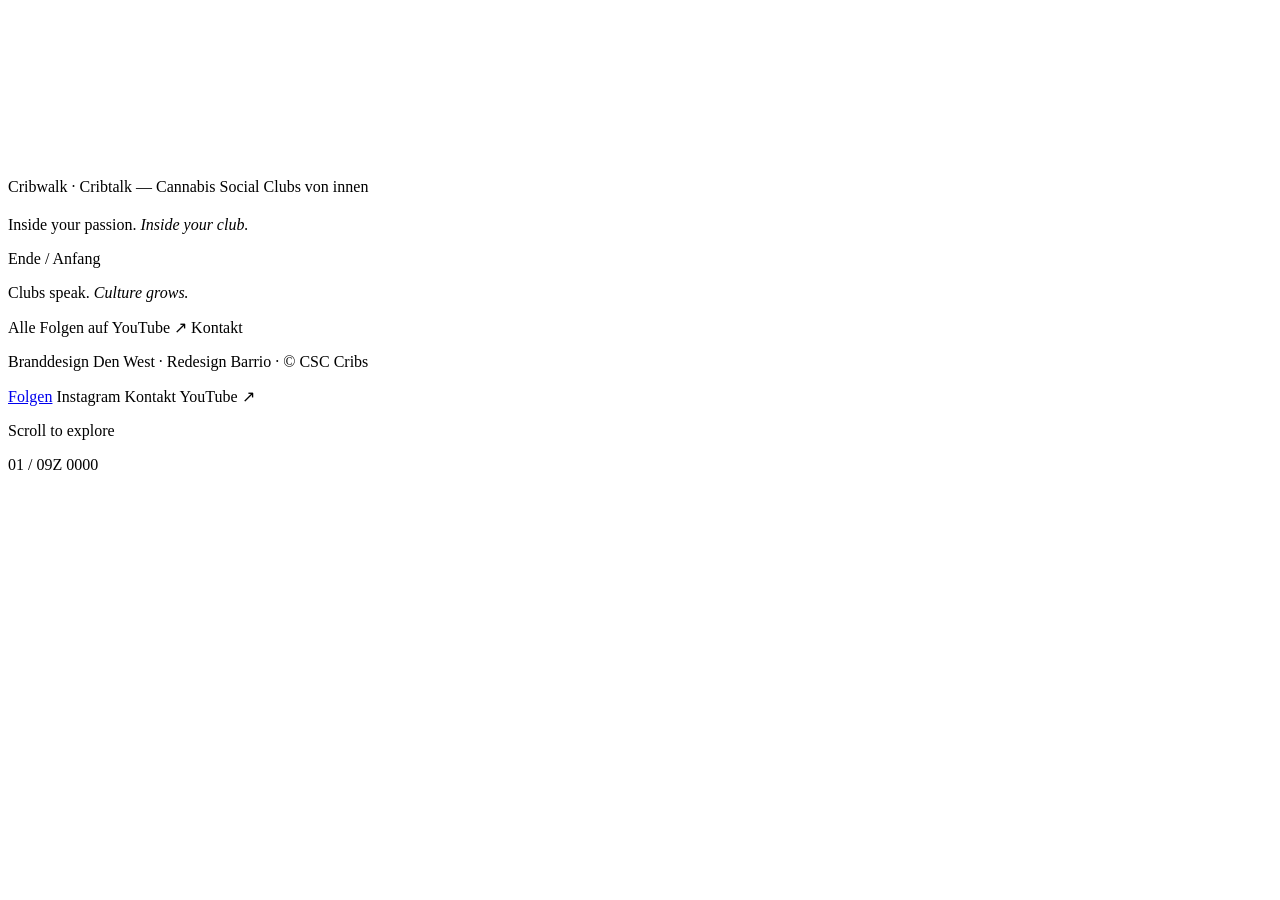
==== index.html @ 7ea8f6ff "Preview build" ====
<!doctype html>
<html lang="de">
<head>
  <meta charset="UTF-8" />
  <meta name="viewport" content="width=device-width, initial-scale=1.0" />
  <link rel="icon" href="/csc-cribs-preview/favicon.svg" type="image/svg+xml" />
  <title>CSC Cribs</title>
  <meta name="description" content="CSC Cribs — Inside your passion. Inside your club. Cribwalks und Cribtalks aus deutschen Cannabis Social Clubs." />
  <meta name="theme-color" content="#0E0E0E" />
  <!-- Share previews. og:image must become an absolute URL once the domain is live (see README → Deploy). -->
  <meta property="og:type" content="website" />
  <meta property="og:locale" content="de_DE" />
  <meta property="og:site_name" content="CSC Cribs" />
  <meta property="og:title" content="CSC Cribs — Inside your passion. Inside your club." />
  <meta property="og:description" content="Cribwalks und Cribtalks: echte Einblicke in deutsche Cannabis Social Clubs." />
  <meta property="og:image" content="https://neda-dvb.github.io/csc-cribs-preview/og.png" />
  <meta property="og:image:width" content="1200" />
  <meta property="og:image:height" content="630" />
  <meta name="twitter:card" content="summary_large_image" />
  <link rel="preconnect" href="https://fonts.googleapis.com" />
  <link rel="preconnect" href="https://fonts.gstatic.com" crossorigin />
  <!-- Amiri = brand body font. Anton = stand-in for Schabo X Condensed until the licensed file is in /public/fonts -->
  <link href="https://fonts.googleapis.com/css2?family=Amiri:ital,wght@0,400;0,700;1,400&family=Anton&display=swap" rel="stylesheet" />
  <script type="module" crossorigin src="/csc-cribs-preview/assets/index-04Rwi_qy.js"></script>
  <link rel="stylesheet" crossorigin href="/csc-cribs-preview/assets/index-B8sA74pc.css">
</head>
<body>
  <!-- Fixed layers: ambient light, depth particles, the 3D viewport, and the 2D HUD -->
  <div class="ambient" aria-hidden="true"></div>
  <canvas class="dust" aria-hidden="true"></canvas>

  <main class="viewport">
    <div class="world">

      <!-- OPENING — the identity in front, the archive already glowing deeper in -->
      <section class="stage" data-name="Intro" data-glow="#B185BA,#74486B" aria-label="CSC Cribs">
        <p class="el kicker" data-z="60" style="--y:-30vh">Cribwalk · Cribtalk — Cannabis Social Clubs von innen</p>
        <h1 class="el logo-mark" data-logo="logo" data-z="0" style="--y:-6vh"></h1>
        <p class="el hero-line" data-z="20" style="--y:20vh">Inside your passion. <em>Inside your club.</em></p>
        <p class="el schedule" data-z="10" style="--y:30vh" data-schedule></p>
        <div class="el leaf-giant" data-logo="leaf" data-z="-1500" style="--x:-30vw;--y:-8vh"></div>
        <div data-glimpses></div>
      </section>

      <!-- EPISODES — generated from src/data/episodes.js -->
      <template data-episodes></template>

      <!-- ARRIVAL -->
      <section class="stage stage--end" data-name="CSC Cribs" data-glow="#B185BA,#FFD28A" aria-label="Alle Folgen">
        <div class="el frame frame--final" data-z="700" style="--w:64vw;--h:80vh"><span class="frame__label">Ende / Anfang</span></div>
        <div class="el leaf-glow" data-logo="leaf" data-z="-700"></div>
        <p class="el index" data-z="60" style="--y:-32vh" data-count></p>
        <div class="el end-logo" data-logo="logo" data-z="0" style="--y:-15vh"></div>
        <p class="el end-line" data-z="-20" style="--y:4vh">Clubs speak. <em>Culture grows.</em></p>
        <div class="el cta" data-z="-10" style="--y:18vh">
          <a class="btn" data-channel target="_blank" rel="noopener">Alle Folgen auf YouTube <span aria-hidden="true">↗</span></a>
          <a class="btn btn--ghost" data-instagram target="_blank" rel="noopener"></a>
          <a class="btn btn--ghost" data-email>Kontakt</a>
        </div>
        <p class="el credits" data-z="-60" style="--y:34vh">Branddesign Den West · Redesign Barrio · © CSC Cribs</p>
      </section>

    </div>
  </main>

  <!-- 2D interface layer -->
  <header class="hud hud--top">
    <a class="hud__logo" href="#top" data-logo="logo" aria-label="CSC Cribs — zum Anfang"></a>
    <nav class="hud__nav" aria-label="Hauptnavigation">
      <a href="#episodes">Folgen</a>
      <a data-instagram-short target="_blank" rel="noopener">Instagram</a>
      <a data-email>Kontakt</a>
      <a class="hud__pill" data-channel target="_blank" rel="noopener">YouTube ↗</a>
    </nav>
  </header>
  <nav class="depth" aria-label="Episoden"><ol class="depth__list"></ol><span class="depth__cursor"></span></nav>
  <div class="hud hud--bottom">
    <p class="hint"><span class="hint__line"></span>Scroll to explore</p>
    <p class="readout"><span class="readout__stage">01 / 09</span><span class="readout__z">Z 0000</span></p>
  </div>

  <!-- Scroll length lives here; the engine sizes it -->
  <div class="scroll-space" aria-hidden="true"></div>

</body>
</html>
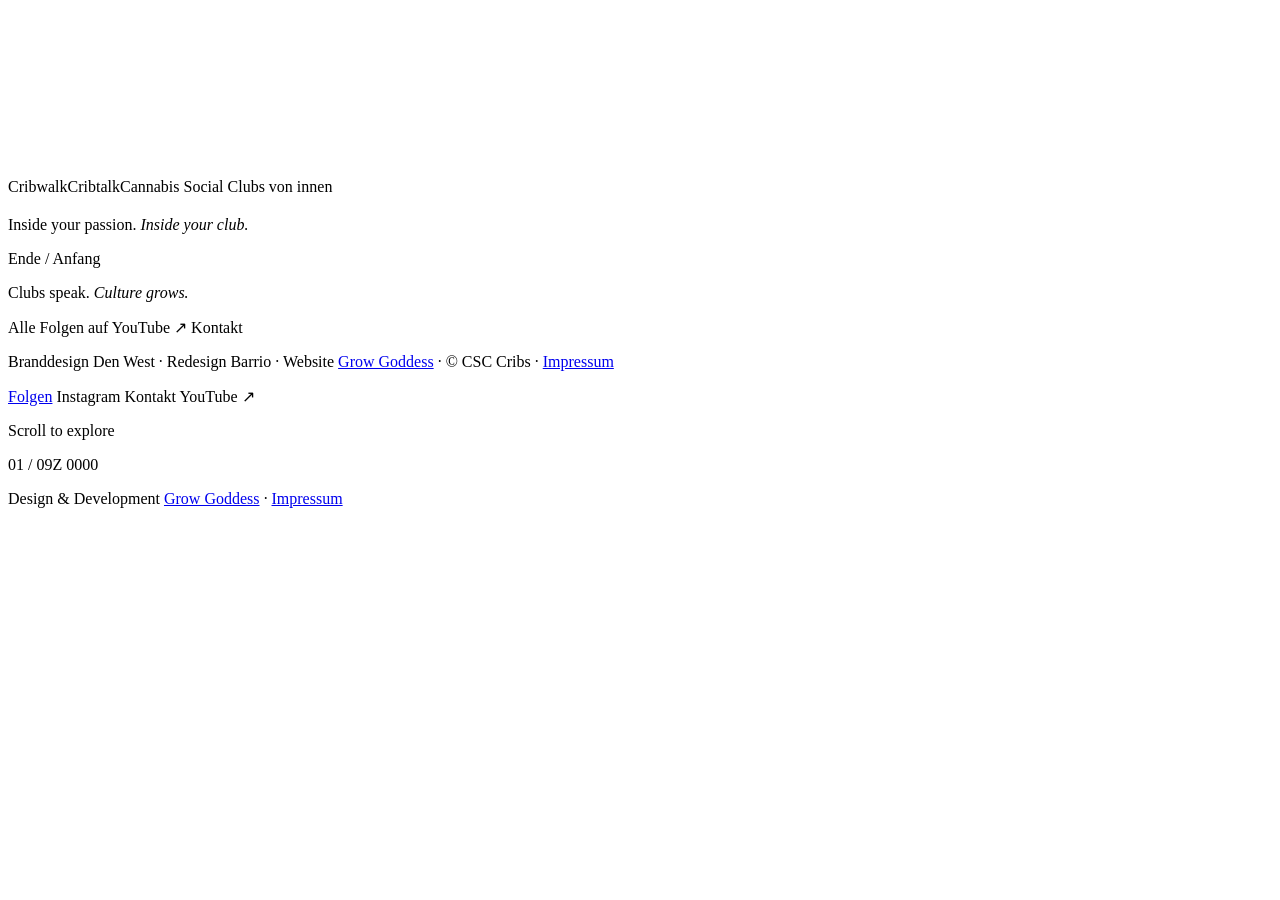
==== commit 2b593512: "Preview: quiet cinema direction" ====
--- a/index.html
+++ b/index.html
@@ -21,8 +21,9 @@
   <link rel="preconnect" href="https://fonts.gstatic.com" crossorigin />
   <!-- Amiri = brand body font. Anton = stand-in for Schabo X Condensed until the licensed file is in /public/fonts -->
   <link href="https://fonts.googleapis.com/css2?family=Amiri:ital,wght@0,400;0,700;1,400&family=Anton&display=swap" rel="stylesheet" />
-  <script type="module" crossorigin src="/csc-cribs-preview/assets/index-04Rwi_qy.js"></script>
-  <link rel="stylesheet" crossorigin href="/csc-cribs-preview/assets/index-B8sA74pc.css">
+  <script type="module" crossorigin src="/csc-cribs-preview/assets/main-2yMlfhmW.js"></script>
+  <link rel="modulepreload" crossorigin href="/csc-cribs-preview/assets/logo-Goh6Jcnu.js">
+  <link rel="stylesheet" crossorigin href="/csc-cribs-preview/assets/main-CliJxplr.css">
 </head>
 <body>
   <!-- Fixed layers: ambient light, depth particles, the 3D viewport, and the 2D HUD -->
@@ -34,7 +35,7 @@
 
       <!-- OPENING — the identity in front, the archive already glowing deeper in -->
       <section class="stage" data-name="Intro" data-glow="#B185BA,#74486B" aria-label="CSC Cribs">
-        <p class="el kicker" data-z="60" style="--y:-30vh">Cribwalk · Cribtalk — Cannabis Social Clubs von innen</p>
+        <p class="el kicker" data-z="60" style="--y:-30vh"><span class="bar bar--sun">Cribwalk</span><span class="bar bar--red">Cribtalk</span><span class="bar bar--smoke">Cannabis Social Clubs von innen</span></p>
         <h1 class="el logo-mark" data-logo="logo" data-z="0" style="--y:-6vh"></h1>
         <p class="el hero-line" data-z="20" style="--y:20vh">Inside your passion. <em>Inside your club.</em></p>
         <p class="el schedule" data-z="10" style="--y:30vh" data-schedule></p>
@@ -47,9 +48,9 @@
 
       <!-- ARRIVAL -->
       <section class="stage stage--end" data-name="CSC Cribs" data-glow="#B185BA,#FFD28A" aria-label="Alle Folgen">
-        <div class="el frame frame--final" data-z="700" style="--w:64vw;--h:80vh"><span class="frame__label">Ende / Anfang</span></div>
+        <div class="el frame frame--final" data-z="700" style="--w:64vw;--h:80vh"><span class="frame__label bar bar--deep">Ende / Anfang</span></div>
         <div class="el leaf-glow" data-logo="leaf" data-z="-700"></div>
-        <p class="el index" data-z="60" style="--y:-32vh" data-count></p>
+        <p class="el index" data-z="60" style="--y:-32vh"><span class="bar bar--weed" data-count></span></p>
         <div class="el end-logo" data-logo="logo" data-z="0" style="--y:-15vh"></div>
         <p class="el end-line" data-z="-20" style="--y:4vh">Clubs speak. <em>Culture grows.</em></p>
         <div class="el cta" data-z="-10" style="--y:18vh">
@@ -57,7 +58,7 @@
           <a class="btn btn--ghost" data-instagram target="_blank" rel="noopener"></a>
           <a class="btn btn--ghost" data-email>Kontakt</a>
         </div>
-        <p class="el credits" data-z="-60" style="--y:34vh">Branddesign Den West · Redesign Barrio · © CSC Cribs</p>
+        <p class="el credits" data-z="-60" style="--y:34vh">Branddesign Den West · Redesign Barrio · Website <a href="https://growgoddess.club" target="_blank" rel="noopener">Grow Goddess</a> · © CSC Cribs · <a href="impressum.html">Impressum</a></p>
       </section>
 
     </div>
@@ -78,6 +79,11 @@
     <p class="hint"><span class="hint__line"></span>Scroll to explore</p>
     <p class="readout"><span class="readout__stage">01 / 09</span><span class="readout__z">Z 0000</span></p>
   </div>
+  <footer class="legal-links">
+    <span>Design &amp; Development <a href="https://growgoddess.club" target="_blank" rel="noopener">Grow Goddess</a></span>
+    <i aria-hidden="true">·</i>
+    <a href="impressum.html">Impressum</a>
+  </footer>
 
   <!-- Scroll length lives here; the engine sizes it -->
   <div class="scroll-space" aria-hidden="true"></div>
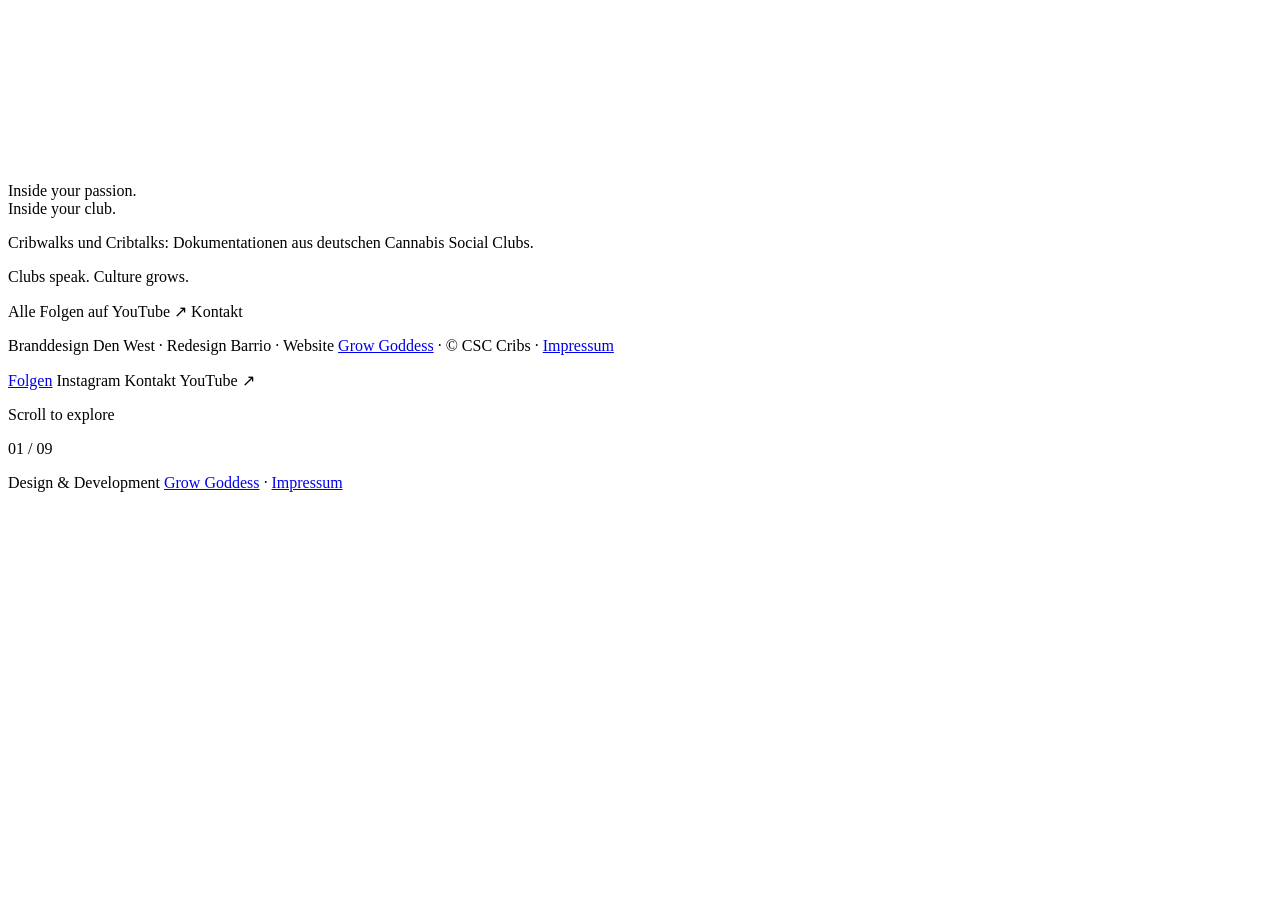
==== commit 764b0002: "Preview: art direction pass" ====
--- a/index.html
+++ b/index.html
@@ -21,9 +21,9 @@
   <link rel="preconnect" href="https://fonts.gstatic.com" crossorigin />
   <!-- Amiri = brand body font. Anton = stand-in for Schabo X Condensed until the licensed file is in /public/fonts -->
   <link href="https://fonts.googleapis.com/css2?family=Amiri:ital,wght@0,400;0,700;1,400&family=Anton&display=swap" rel="stylesheet" />
-  <script type="module" crossorigin src="/csc-cribs-preview/assets/main-2yMlfhmW.js"></script>
+  <script type="module" crossorigin src="/csc-cribs-preview/assets/main-CQHpM7Sh.js"></script>
   <link rel="modulepreload" crossorigin href="/csc-cribs-preview/assets/logo-Goh6Jcnu.js">
-  <link rel="stylesheet" crossorigin href="/csc-cribs-preview/assets/main-CliJxplr.css">
+  <link rel="stylesheet" crossorigin href="/csc-cribs-preview/assets/main-DkVsrNNd.css">
 </head>
 <body>
   <!-- Fixed layers: ambient light, depth particles, the 3D viewport, and the 2D HUD -->
@@ -33,14 +33,11 @@
   <main class="viewport">
     <div class="world">
 
-      <!-- OPENING — the identity in front, the archive already glowing deeper in -->
-      <section class="stage" data-name="Intro" data-glow="#B185BA,#74486B" aria-label="CSC Cribs">
-        <p class="el kicker" data-z="60" style="--y:-30vh"><span class="bar bar--sun">Cribwalk</span><span class="bar bar--red">Cribtalk</span><span class="bar bar--smoke">Cannabis Social Clubs von innen</span></p>
-        <h1 class="el logo-mark" data-logo="logo" data-z="0" style="--y:-6vh"></h1>
-        <p class="el hero-line" data-z="20" style="--y:20vh">Inside your passion. <em>Inside your club.</em></p>
-        <p class="el schedule" data-z="10" style="--y:30vh" data-schedule></p>
-        <div class="el leaf-giant" data-logo="leaf" data-z="-1500" style="--x:-30vw;--y:-8vh"></div>
-        <div data-glimpses></div>
+      <!-- OPENING — identity and one statement on the left; the first film glows deep in the dark on the right -->
+      <section class="stage stage--open" data-name="Intro" data-glow="#B185BA,#74486B" aria-label="CSC Cribs">
+        <h1 class="el logo-mark" data-logo="logo" data-z="0" style="--x:-25vw;--y:-21vh"></h1>
+        <p class="el statement" data-z="0" style="--x:-19vw;--y:1vh;--w:42vw">Inside your passion.<br /><span>Inside your club.</span></p>
+        <p class="el intro" data-z="0" style="--x:-26vw;--y:17vh;--w:28vw">Cribwalks und Cribtalks: Dokumentationen aus deutschen Cannabis Social Clubs. <span data-schedule></span></p>
       </section>
 
       <!-- EPISODES — generated from src/data/episodes.js -->
@@ -48,11 +45,9 @@
 
       <!-- ARRIVAL -->
       <section class="stage stage--end" data-name="CSC Cribs" data-glow="#B185BA,#FFD28A" aria-label="Alle Folgen">
-        <div class="el frame frame--final" data-z="700" style="--w:64vw;--h:80vh"><span class="frame__label bar bar--deep">Ende / Anfang</span></div>
-        <div class="el leaf-glow" data-logo="leaf" data-z="-700"></div>
-        <p class="el index" data-z="60" style="--y:-32vh"><span class="bar bar--weed" data-count></span></p>
+        <p class="el ed__eyebrow end-count" data-z="0" style="--y:-30vh" data-count></p>
         <div class="el end-logo" data-logo="logo" data-z="0" style="--y:-15vh"></div>
-        <p class="el end-line" data-z="-20" style="--y:4vh">Clubs speak. <em>Culture grows.</em></p>
+        <p class="el statement statement--center" data-z="0" style="--y:3vh;--w:60vw">Clubs speak. <span>Culture grows.</span></p>
         <div class="el cta" data-z="-10" style="--y:18vh">
           <a class="btn" data-channel target="_blank" rel="noopener">Alle Folgen auf YouTube <span aria-hidden="true">↗</span></a>
           <a class="btn btn--ghost" data-instagram target="_blank" rel="noopener"></a>
@@ -71,13 +66,13 @@
       <a href="#episodes">Folgen</a>
       <a data-instagram-short target="_blank" rel="noopener">Instagram</a>
       <a data-email>Kontakt</a>
-      <a class="hud__pill" data-channel target="_blank" rel="noopener">YouTube ↗</a>
+      <a data-channel target="_blank" rel="noopener">YouTube ↗</a>
     </nav>
   </header>
   <nav class="depth" aria-label="Episoden"><ol class="depth__list"></ol><span class="depth__cursor"></span></nav>
   <div class="hud hud--bottom">
     <p class="hint"><span class="hint__line"></span>Scroll to explore</p>
-    <p class="readout"><span class="readout__stage">01 / 09</span><span class="readout__z">Z 0000</span></p>
+    <p class="readout"><span class="readout__stage">01 / 09</span></p>
   </div>
   <footer class="legal-links">
     <span>Design &amp; Development <a href="https://growgoddess.club" target="_blank" rel="noopener">Grow Goddess</a></span>
